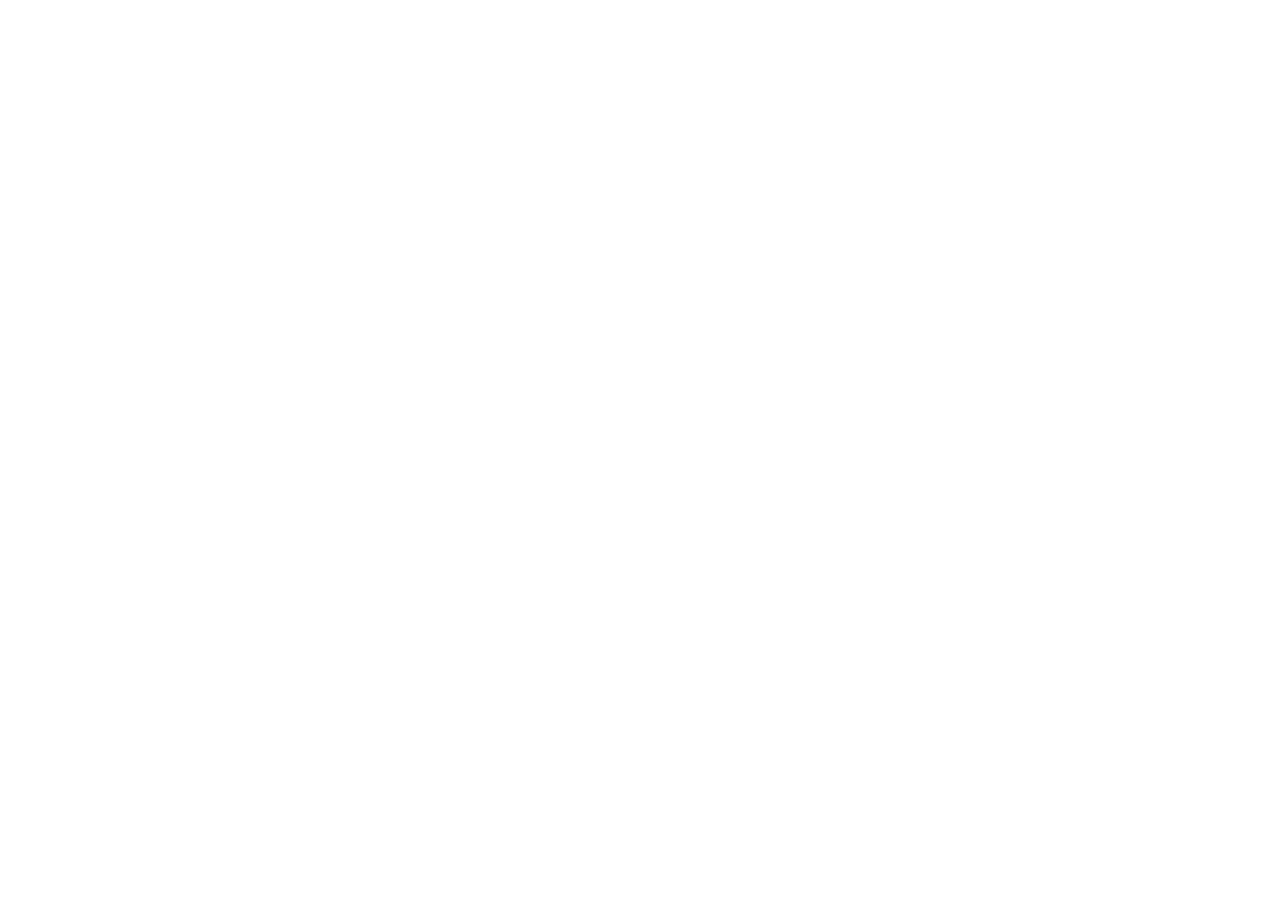
==== index.html @ 2d820de6 "standard boilerplate created for index.html file" ====
<!DOCTYPE html>
<html lang="en">
  <head>
    <meta charset="UTF-8" />
    <meta name="viewport" content="width=device-width, initial-scale=1.0" />
    <title>Document</title>
  </head>
  <body></body>
</html>
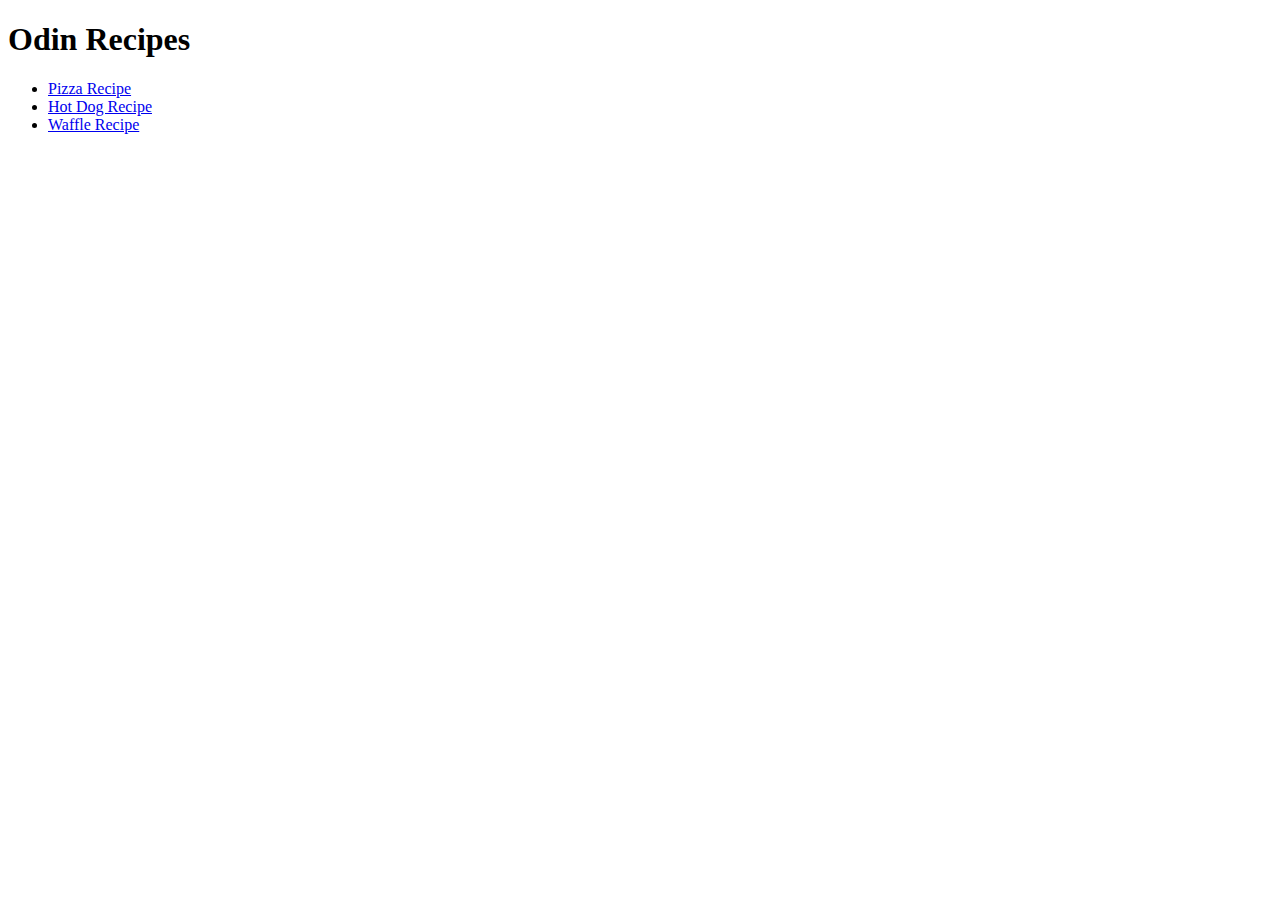
==== commit d8af4196: "Updated README.md and improved index.html" ====
--- a/index.html
+++ b/index.html
@@ -3,7 +3,14 @@
   <head>
     <meta charset="UTF-8" />
     <meta name="viewport" content="width=device-width, initial-scale=1.0" />
-    <title>Document</title>
+    <title>Cooking Recipes</title>
   </head>
-  <body></body>
+  <body>
+    <h1>Odin Recipes</h1>
+    <ul>
+      <li><a href="./recipes/pizza.html">Pizza Recipe</a></li>
+      <li><a href="./recipes/hot_dog.html">Hot Dog Recipe</a></li>
+      <li><a href="./recipes/waffle.html">Waffle Recipe</a></li>
+    </ul>
+  </body>
 </html>
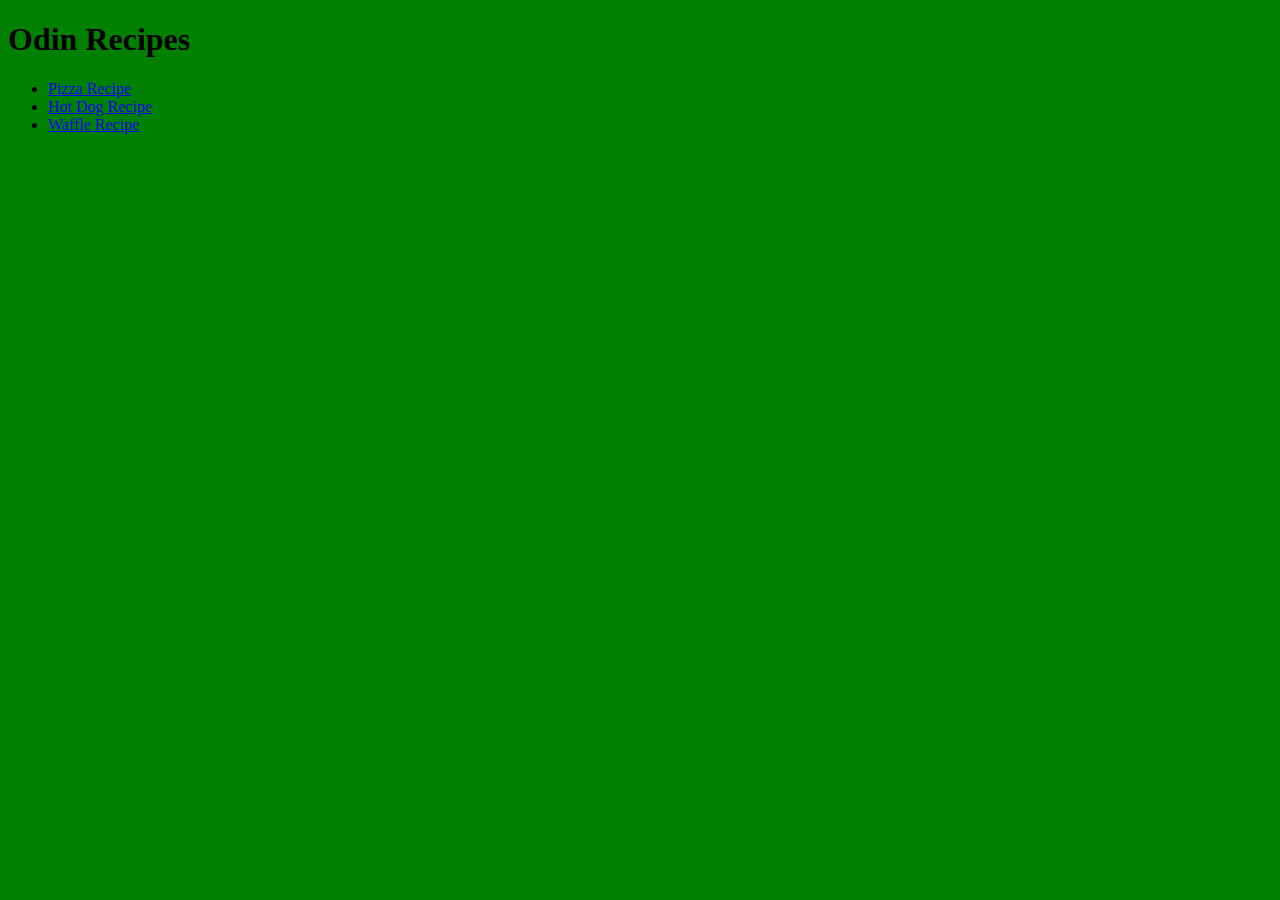
==== commit d9563dcd: "Created styles.css and added reference" ====
--- a/index.html
+++ b/index.html
@@ -3,9 +3,10 @@
   <head>
     <meta charset="UTF-8" />
     <meta name="viewport" content="width=device-width, initial-scale=1.0" />
+    <link rel="stylesheet" href="./styles.css" />
     <title>Cooking Recipes</title>
   </head>
-  <body>
+  <body id="page1">
     <h1>Odin Recipes</h1>
     <ul>
       <li><a href="./recipes/pizza.html">Pizza Recipe</a></li>
--- a/styles.css
+++ b/styles.css
@@ -0,0 +1,6 @@
+#page1,
+#page2,
+#page3,
+#page4 {
+  background-color: green;
+}
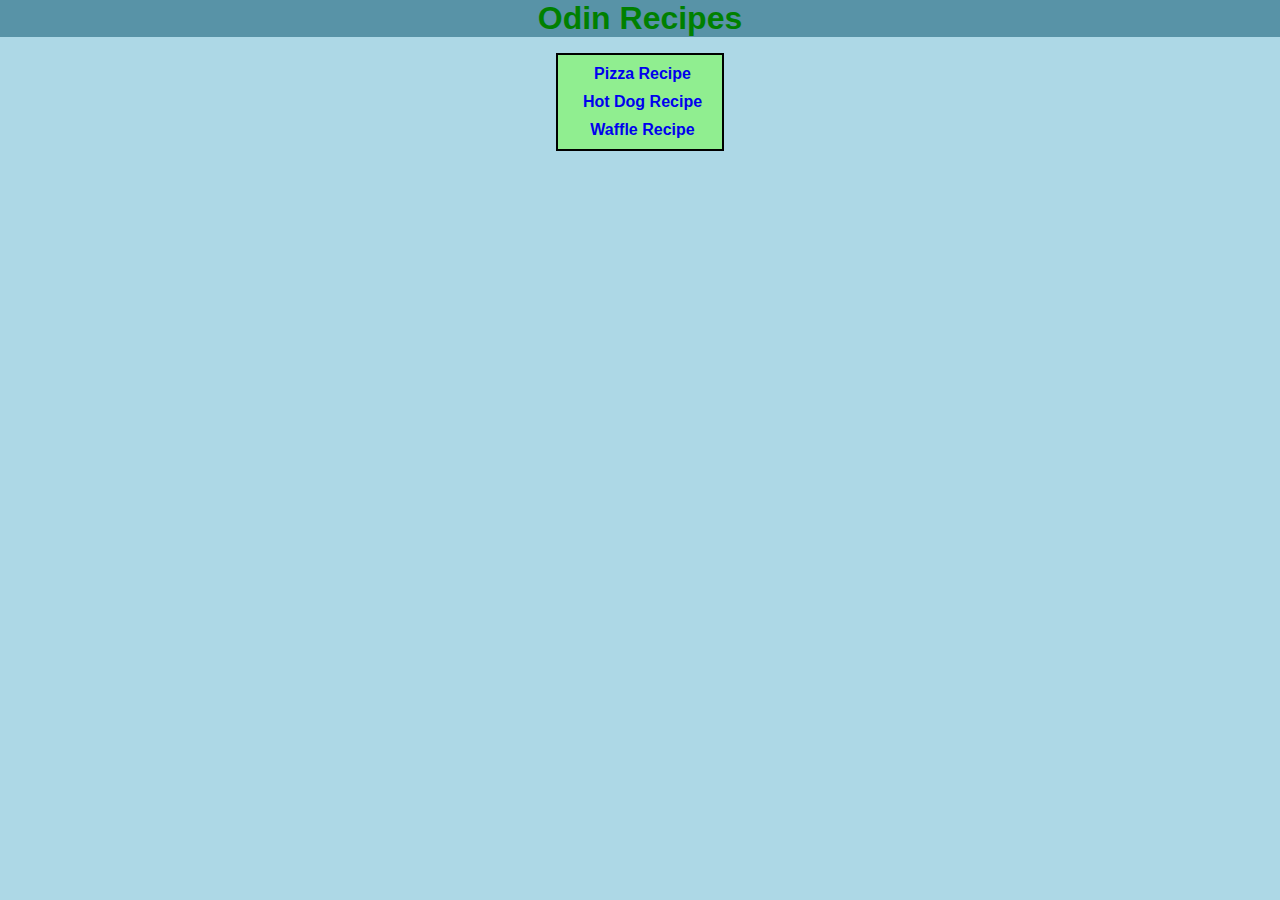
==== commit 2ee18038: "Added class names and styles to elements" ====
--- a/index.html
+++ b/index.html
@@ -8,10 +8,12 @@
   </head>
   <body id="page1">
     <h1>Odin Recipes</h1>
-    <ul>
-      <li><a href="./recipes/pizza.html">Pizza Recipe</a></li>
-      <li><a href="./recipes/hot_dog.html">Hot Dog Recipe</a></li>
-      <li><a href="./recipes/waffle.html">Waffle Recipe</a></li>
-    </ul>
+    <div class="food-container">
+      <ul class="food-list">
+        <li><a href="./recipes/pizza.html">Pizza Recipe</a></li>
+        <li><a href="./recipes/hot_dog.html">Hot Dog Recipe</a></li>
+        <li><a href="./recipes/waffle.html">Waffle Recipe</a></li>
+      </ul>
+    </div>
   </body>
 </html>
--- a/styles.css
+++ b/styles.css
@@ -2,5 +2,92 @@
 #page2,
 #page3,
 #page4 {
-  background-color: green;
+  font-family: Arial, Helvetica, sans-serif;
 }
+
+h1 {
+  text-align: center;
+}
+
+img {
+  display: block;
+  width: 300px;
+  height: auto;
+  /*setting the left and right margins to auto centers the image
+  if the display is set to block instead on inline-block or inline*/
+  margin-left: auto;
+  margin-right: auto;
+  margin-bottom: 20px;
+  border: 3px solid black;
+}
+
+/* makes it so that the h1 background color will reach top and
+side of the screen, without it h1 background color will not cover 
+those areas */
+body {
+  margin: 0;
+  padding: 0;
+}
+
+/********************************page 1 styles********************************/
+
+#page1 {
+  background-color: lightblue;
+}
+
+#page1 h1 {
+  color: green;
+  margin: 0px;
+  background-color: hsl(195, 31%, 50%);
+}
+
+.food-list {
+  display: inline-block;
+  border: 2px solid black;
+  background-color: lightgreen;
+  padding: 0px 20px 0px 25px;
+}
+
+.food-list li {
+  margin: 10px 0px;
+  list-style: none;
+}
+
+.food-list a {
+  font-weight: bold;
+  text-decoration: none;
+}
+
+.food-list a:hover {
+  color: green;
+}
+
+/* div is used to make sure that the list is always at the center */
+.food-container {
+  text-align: center;
+}
+
+/**********************************************************************/
+
+#page2 {
+  background-color: lightcyan;
+}
+
+#page2 .description {
+  border: 2px solid black;
+  margin: 15px;
+  padding: 0px 20px;
+}
+
+#page2 .description h2 {
+  margin: 5px 0px;
+  padding: 0px;
+}
+
+#page3 {
+  background-color: beige;
+}
+
+#page4 {
+  background-color: burlywood;
+}
